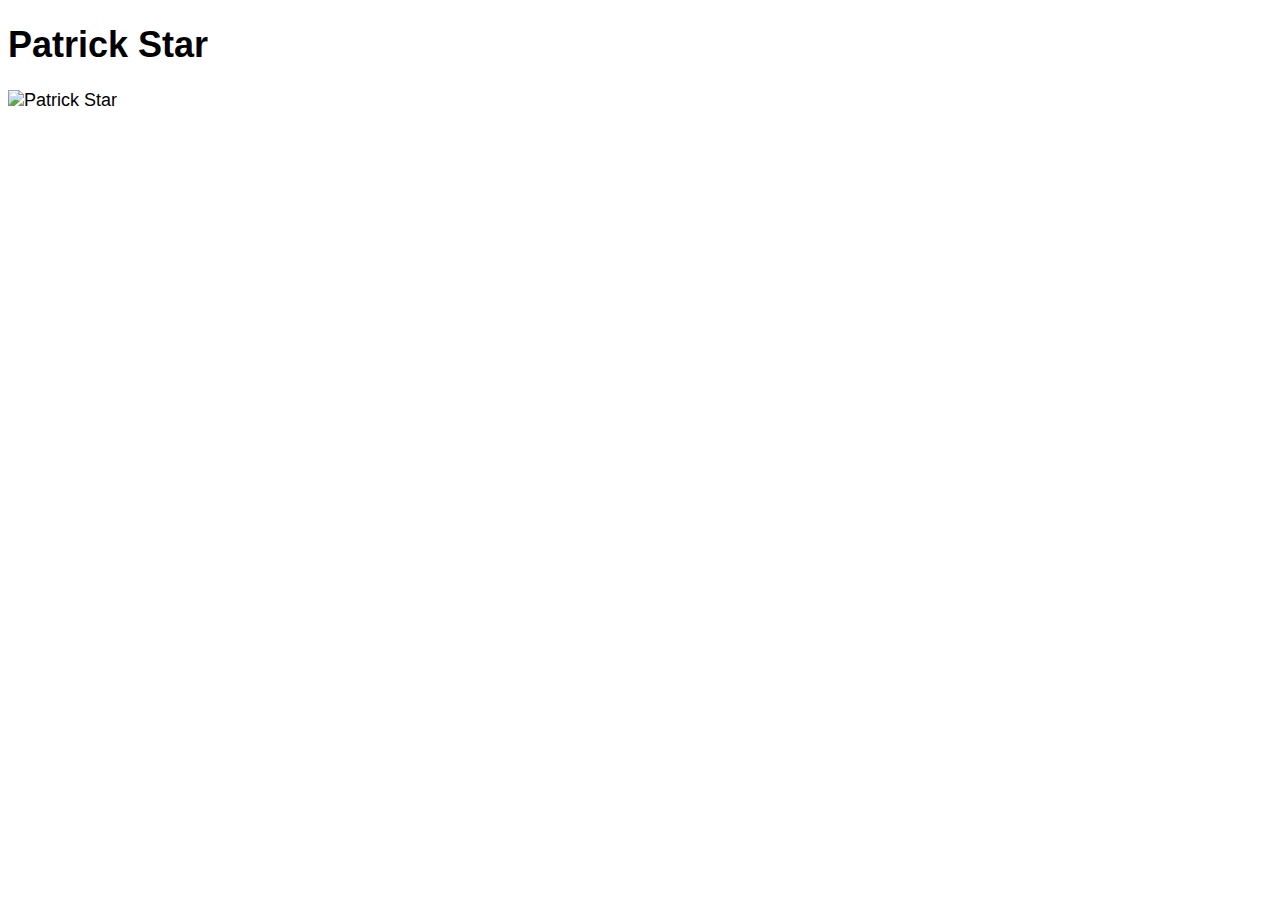
==== patrickstar.html @ 267ac31d "Adding files" ====
<!doctype html> 

<head>

	<title>Patrick Star!</title>
	<link rel="stylesheet" href="css/main.css">
	<meta charset="UTF-8">
	<meta name="keywords" content="Fictional Character Description">
	<meta name="author" content="Sean Cheong">

</head>

<body>
	<h1>Patrick Star</h1>
	<img src="star.jpg" alt="Patrick Star" height="100" width="100">
</body>
---- css/main.css ----
body {
    font-family: Helvetica, sans-serif;
    font-size: 18px;
} 

img {
    max-width: 600px;
}
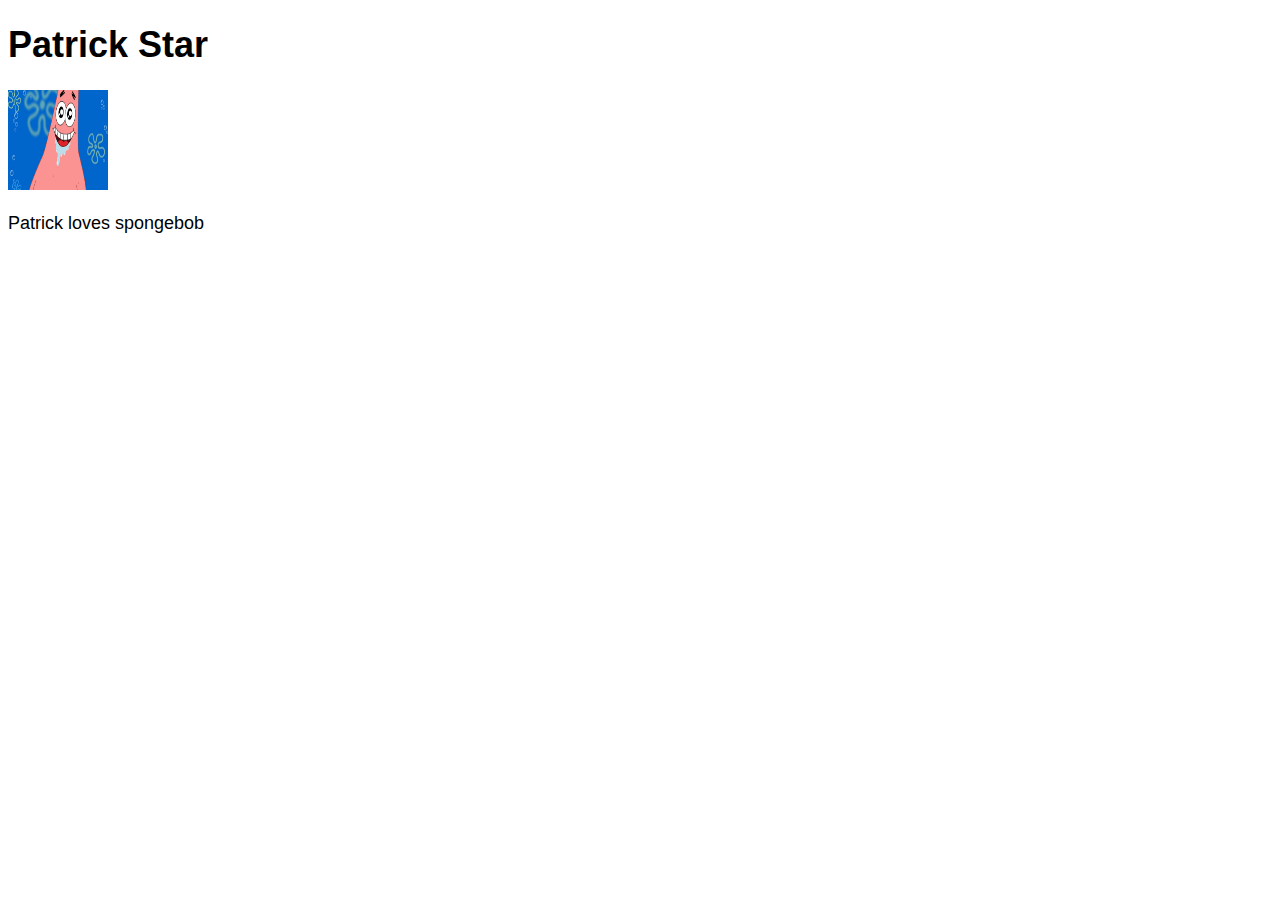
==== commit 682fffc4: "This is the mistake" ====
--- a/patrickstar.html
+++ b/patrickstar.html
@@ -12,5 +12,6 @@
 
 <body>
 	<h1>Patrick Star</h1>
-	<img src="star.jpg" alt="Patrick Star" height="100" width="100">
+	<img src="img/star.jpg" alt="Patrick Star" height="100" width="100">
+	<p>Patrick loves spongebob</p>
 </body>
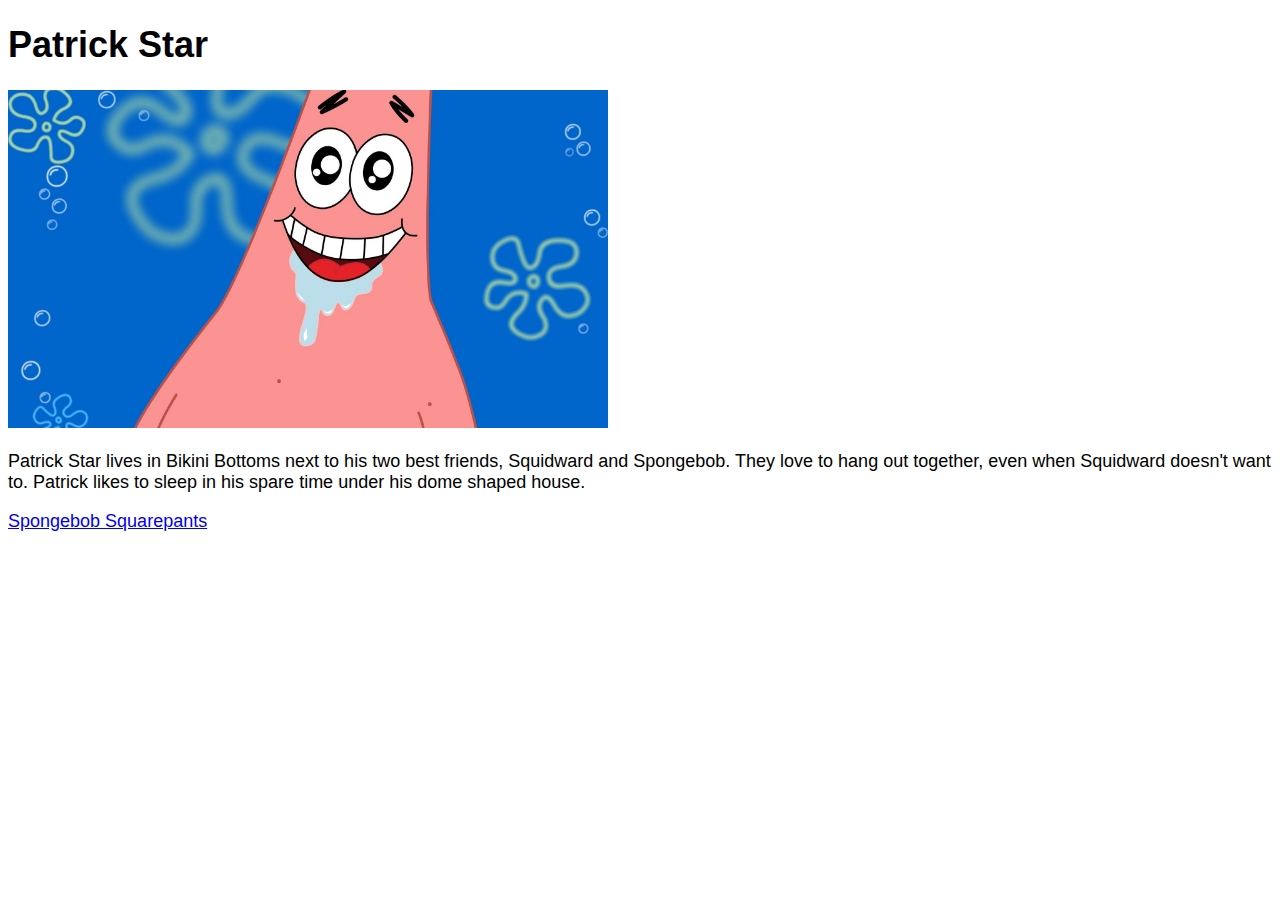
==== commit 59eb4b69: "Adding more edits" ====
--- a/patrickstar.html
+++ b/patrickstar.html
@@ -1,17 +1,16 @@
+
 <!doctype html> 
 
 <head>
-
 	<title>Patrick Star!</title>
 	<link rel="stylesheet" href="css/main.css">
-	<meta charset="UTF-8">
 	<meta name="keywords" content="Fictional Character Description">
 	<meta name="author" content="Sean Cheong">
-
 </head>
 
 <body>
 	<h1>Patrick Star</h1>
-	<img src="img/star.jpg" alt="Patrick Star" height="100" width="100">
-	<p>Patrick loves spongebob</p>
+	<img src="img/star.jpg" alt="Patrick Star">
+	<p>Patrick Star lives in Bikini Bottoms next to his two best friends, Squidward and Spongebob. They love to hang out together, even when Squidward doesn't want to. Patrick likes to sleep in his spare time under his dome shaped house.</p>
+	<p><a href="http://en.wikipedia.org/wiki/SpongeBob_SquarePants">Spongebob Squarepants</a>
 </body>
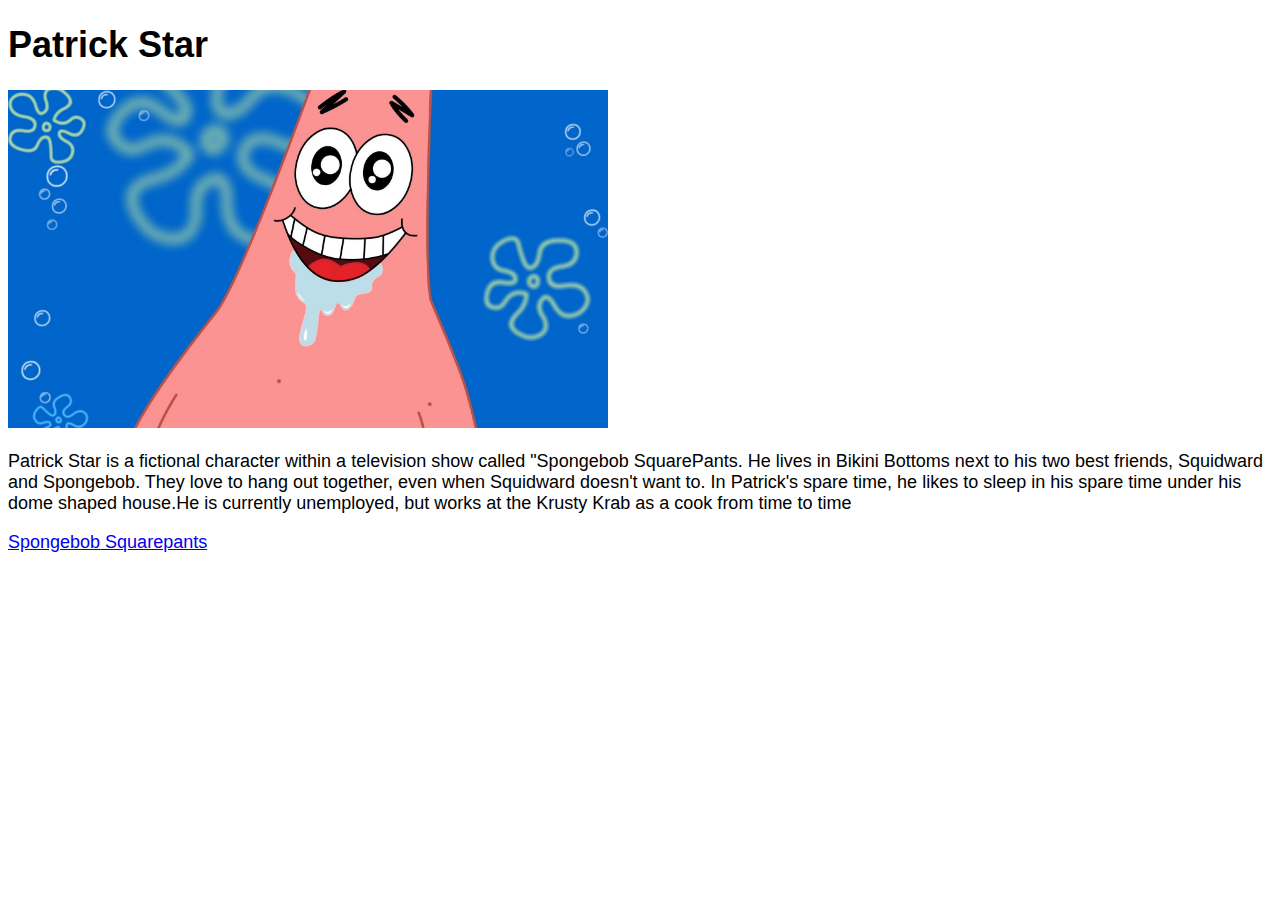
==== commit ecc757ce: "More additions" ====
--- a/patrickstar.html
+++ b/patrickstar.html
@@ -1,16 +1,15 @@
-
 <!doctype html> 
 
 <head>
 	<title>Patrick Star!</title>
 	<link rel="stylesheet" href="css/main.css">
-	<meta name="keywords" content="Fictional Character Description">
-	<meta name="author" content="Sean Cheong">
+	<meta name="description" content="Fictional Character Description of Patrick Star, from the television show Spongebob SquarePants">
+	<meta name="author" content="Sean Cheong, INFO 360D">
 </head>
 
 <body>
 	<h1>Patrick Star</h1>
 	<img src="img/star.jpg" alt="Patrick Star">
-	<p>Patrick Star lives in Bikini Bottoms next to his two best friends, Squidward and Spongebob. They love to hang out together, even when Squidward doesn't want to. Patrick likes to sleep in his spare time under his dome shaped house.</p>
-	<p><a href="http://en.wikipedia.org/wiki/SpongeBob_SquarePants">Spongebob Squarepants</a>
+	<p>Patrick Star is a fictional character within a television show called "Spongebob SquarePants. He lives in Bikini Bottoms next to his two best friends, Squidward and Spongebob. They love to hang out together, even when Squidward doesn't want to. In Patrick's spare time, he likes to sleep in his spare time under his dome shaped house.He is currently unemployed, but works at the Krusty Krab as a cook from time to time</p>
+	<p><a href="http://en.wikipedia.org/wiki/SpongeBob_SquarePants">Spongebob Squarepants</a></p>
 </body>
